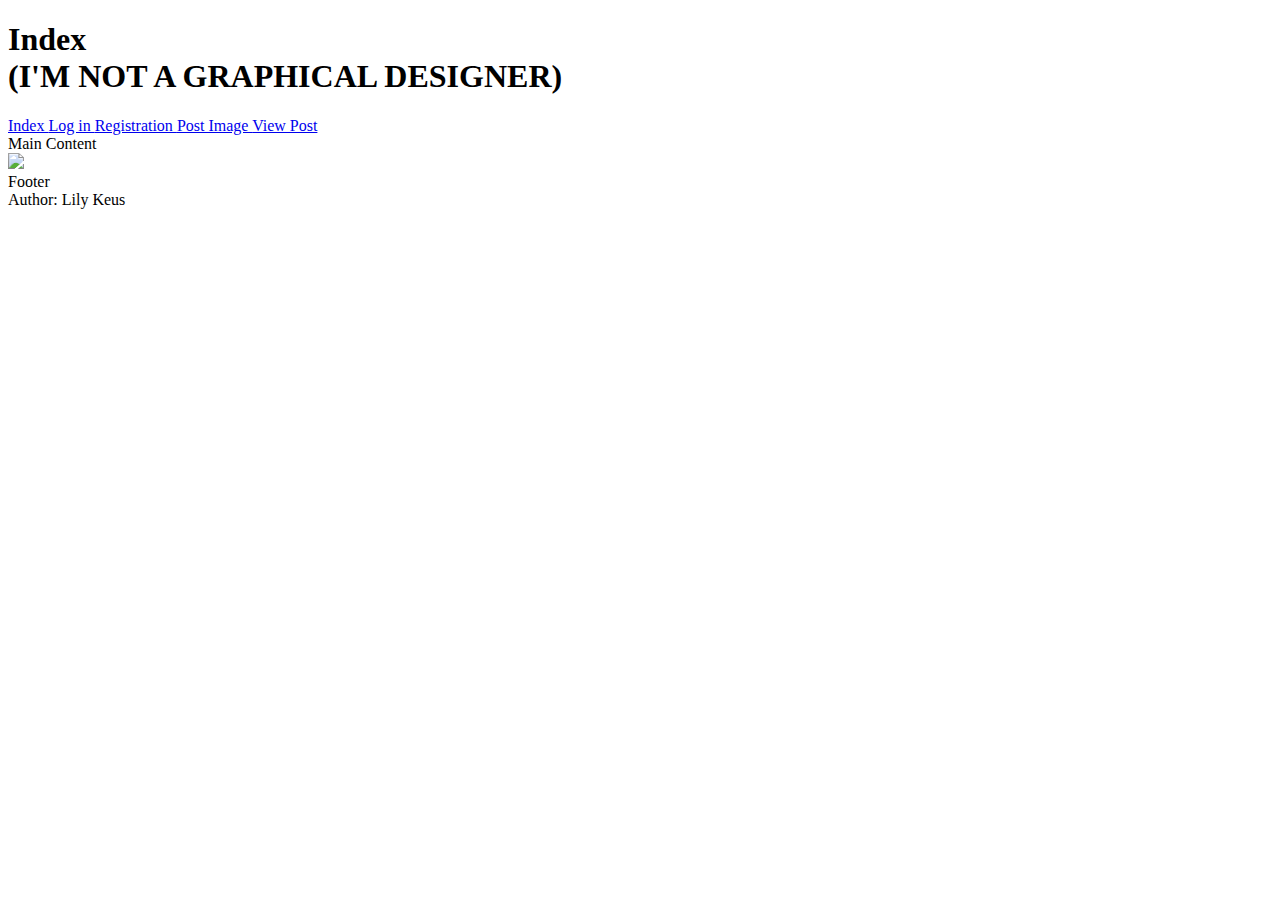
==== application/public/html/Index.html @ e4ae289f "Main Bunch Of It" ====
<!DOCTYPE html>
<html lang="en">
<head>
    <link rel="stylesheet" href="C:\Users\User\Documents\GitHub\csc317-code-ClamyHatz\application\public\css\style.css">
    <meta charset="utf=8">
    <title>Lily Keus's Assignment 3</title>
</head>
<body>
    <div class="header">
        <h1>
            Index
            <div class="blurb">
                (I'M NOT A GRAPHICAL DESIGNER)
            </div>
        </h1>
    </div>
    <div class="nav">
        <a href="index.html">Index  </a>
        <a href="login.html">Log in  </a>
        <a href="postimage.html">Registration  </a>
        <a href="registration.html">Post Image  </a>
        <a href="viewpost.html">View Post  </a>
    </div>
    <div class="article">
        <main>
            Main Content
            <br>
            <img src="https://fakeimg.pl/300/">
        </main>
    </div> 
    <div class="footer">
        Footer<br>Author: Lily Keus
    </div>
</body>
</html>
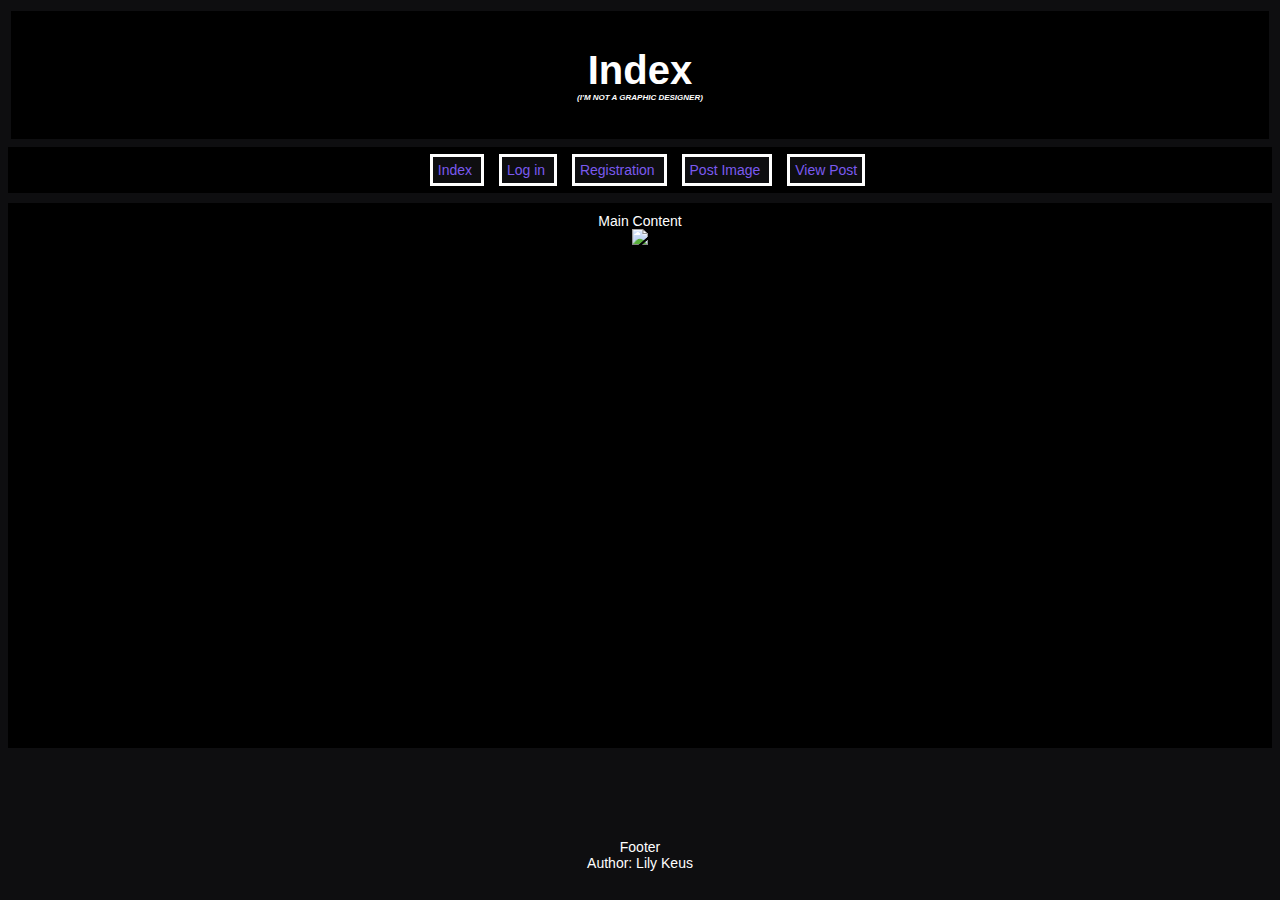
==== commit 5008cc94: "Edit #2" ====
--- a/application/public/html/Index.html
+++ b/application/public/html/Index.html
@@ -1,7 +1,7 @@
 <!DOCTYPE html>
 <html lang="en">
 <head>
-    <link rel="stylesheet" href="C:\Users\User\Documents\GitHub\csc317-code-ClamyHatz\application\public\css\style.css">
+    <link rel="stylesheet" href="..\css\style.css" type="text/css">
     <meta charset="utf=8">
     <title>Lily Keus's Assignment 3</title>
 </head>
@@ -10,15 +10,15 @@
         <h1>
             Index
             <div class="blurb">
-                (I'M NOT A GRAPHICAL DESIGNER)
+                (I'M NOT A GRAPHIC DESIGNER)
             </div>
         </h1>
     </div>
     <div class="nav">
         <a href="index.html">Index  </a>
         <a href="login.html">Log in  </a>
-        <a href="postimage.html">Registration  </a>
-        <a href="registration.html">Post Image  </a>
+        <a href="registration.html">Registration  </a>
+        <a href="postimage.html">Post Image  </a>
         <a href="viewpost.html">View Post  </a>
     </div>
     <div class="article">
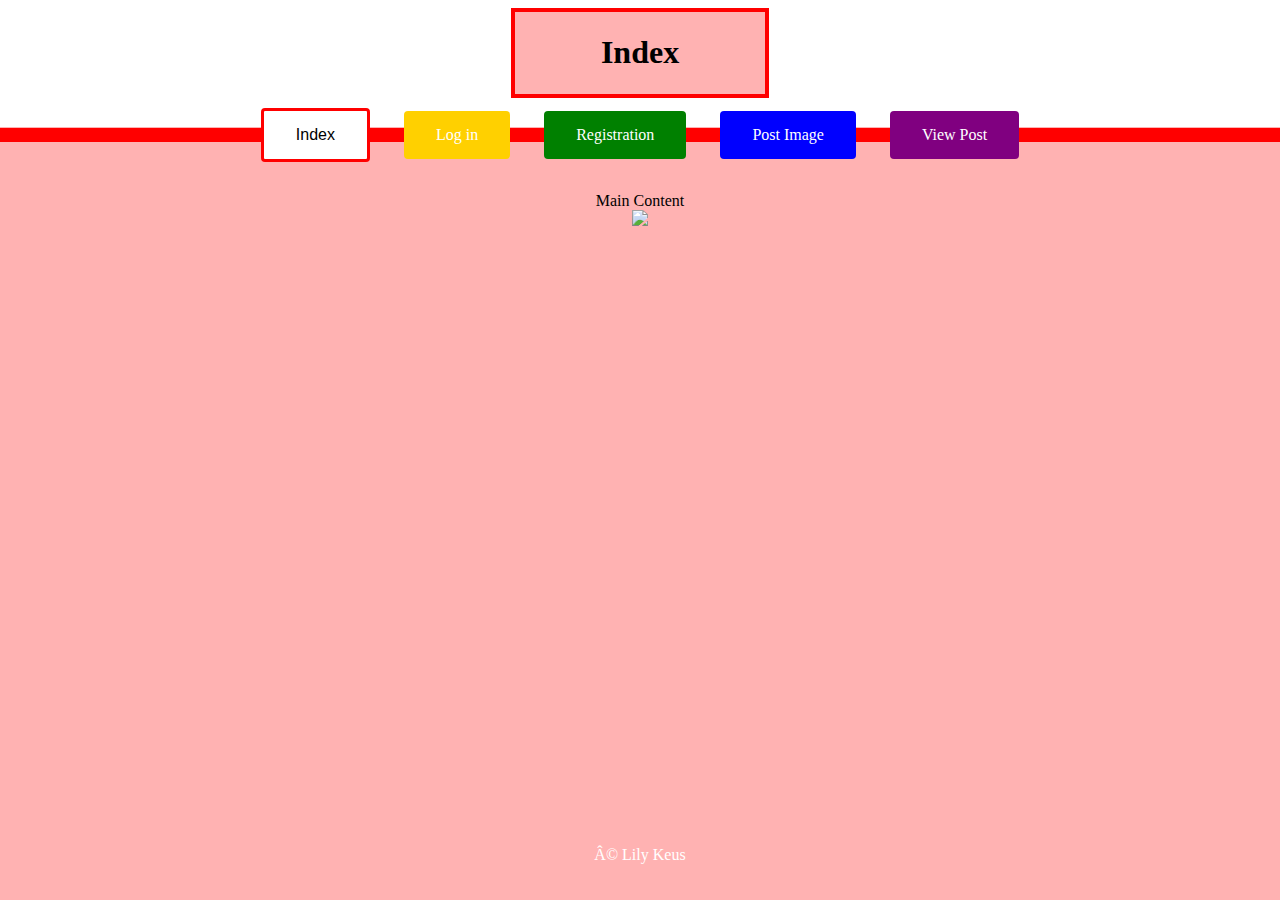
==== commit 8994661f: "changed all my designs" ====
--- a/application/public/html/Index.html
+++ b/application/public/html/Index.html
@@ -5,21 +5,18 @@
     <meta charset="utf=8">
     <title>Lily Keus's Assignment 3</title>
 </head>
-<body>
-    <div class="header">
+<body class="indexpage">
+    <div class="headerindex">
         <h1>
             Index
-            <div class="blurb">
-                (I'M NOT A GRAPHIC DESIGNER)
-            </div>
         </h1>
     </div>
     <div class="nav">
-        <a href="index.html">Index  </a>
-        <a href="login.html">Log in  </a>
-        <a href="registration.html">Registration  </a>
-        <a href="postimage.html">Post Image  </a>
-        <a href="viewpost.html">View Post  </a>
+        <button class="indexnavmain">Index</button>
+        <a href="login.html" class="loginnav">Log in  </a>
+        <a href="registration.html" class="regnav">Registration  </a>
+        <a href="postimage.html" class="postnav">Post Image  </a>
+        <a href="viewpost.html" class="viewnav">View Post  </a>
     </div>
     <div class="article">
         <main>
@@ -29,7 +26,7 @@
         </main>
     </div> 
     <div class="footer">
-        Footer<br>Author: Lily Keus
+        © Lily Keus
     </div>
 </body>
 </html>
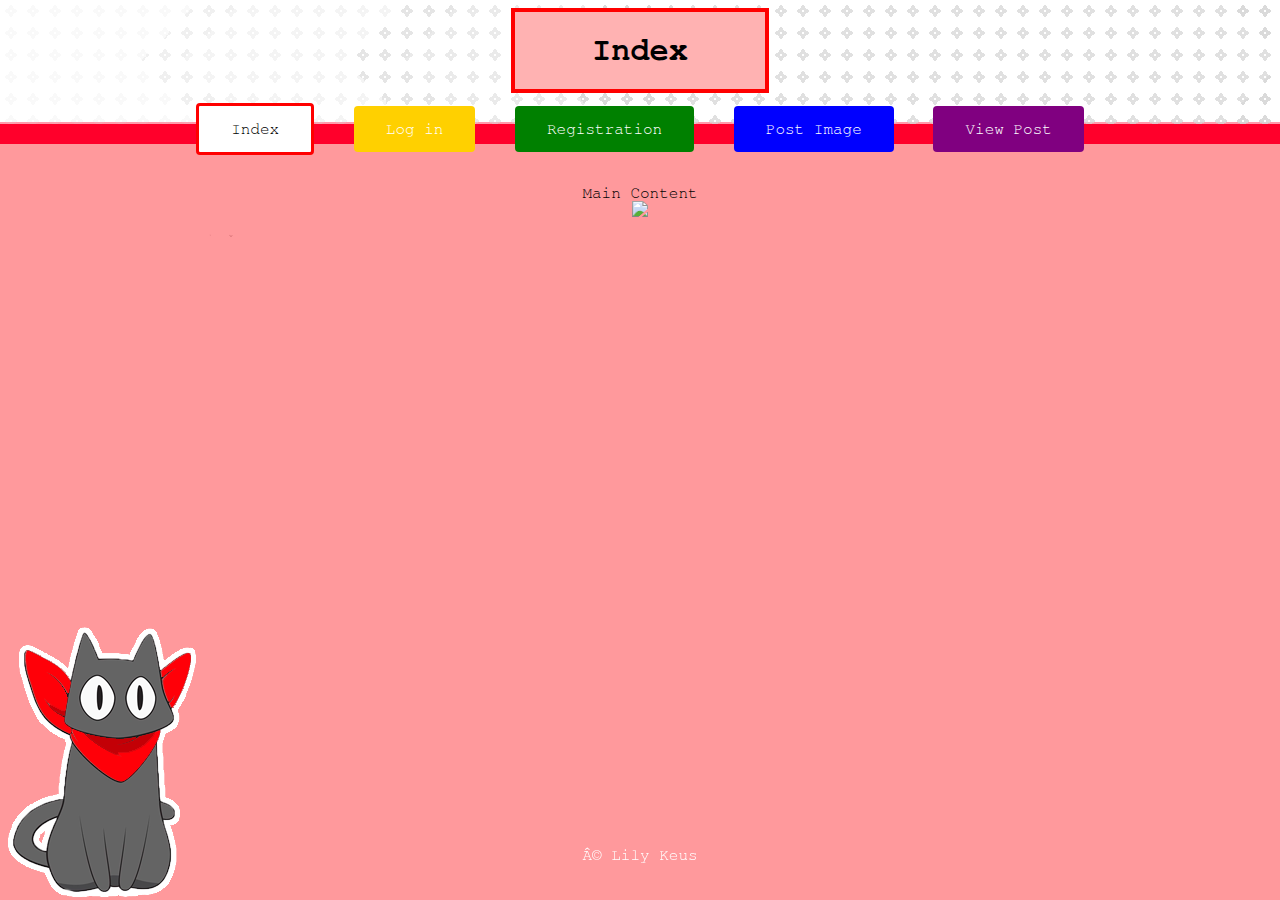
==== commit bef34580: "css fix" ====
--- a/application/public/html/Index.html
+++ b/application/public/html/Index.html
@@ -25,6 +25,9 @@
             <img src="https://fakeimg.pl/300/">
         </main>
     </div> 
+    <div class="cat">
+        <img src="..\css\sakamotored.png">
+    </div>
     <div class="footer">
         © Lily Keus
     </div>
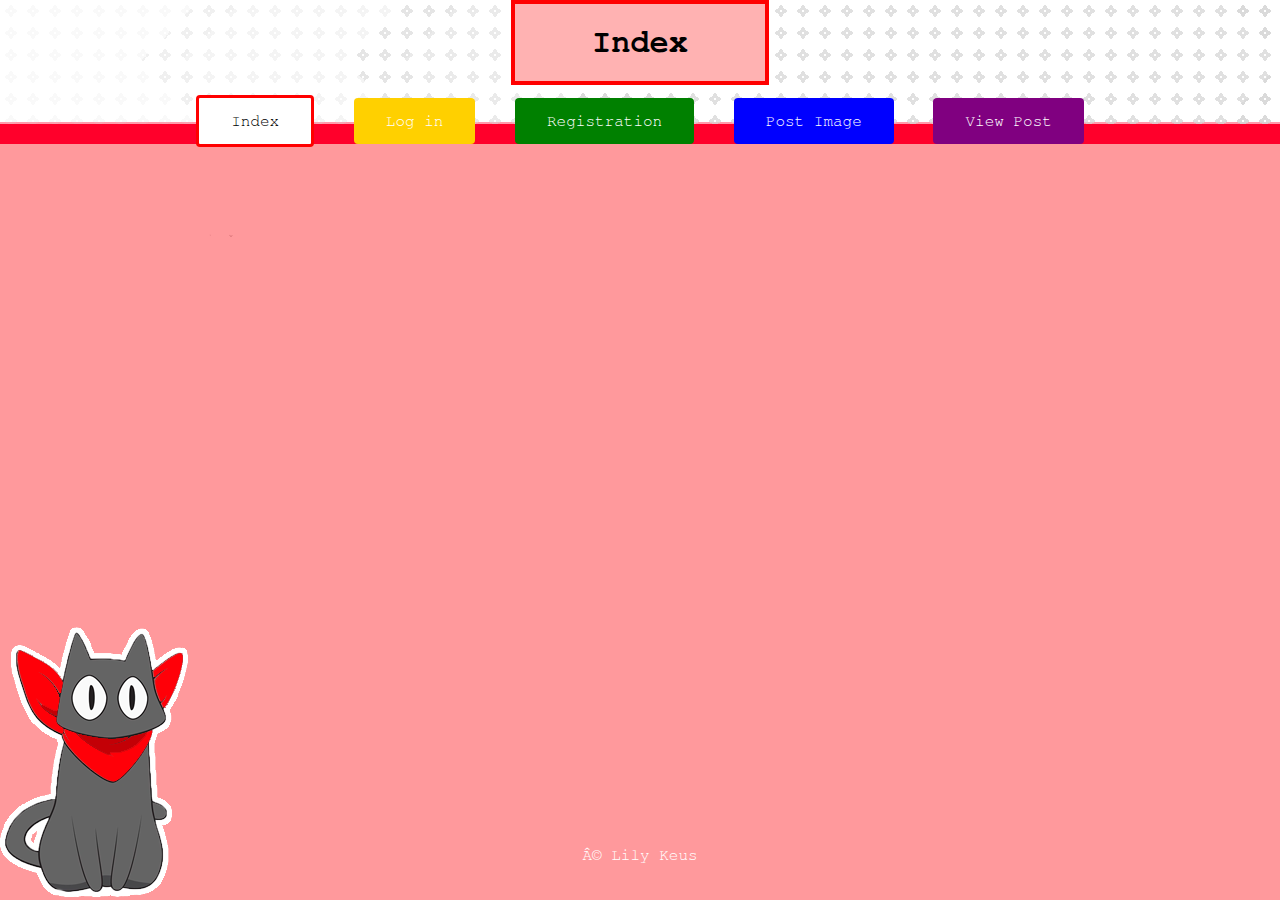
==== commit 49ed2161: "Mostly did part 2 of the assignment" ====
--- a/application/public/html/Index.html
+++ b/application/public/html/Index.html
@@ -18,12 +18,7 @@
         <a href="postimage.html" class="postnav">Post Image  </a>
         <a href="viewpost.html" class="viewnav">View Post  </a>
     </div>
-    <div class="article">
-        <main>
-            Main Content
-            <br>
-            <img src="https://fakeimg.pl/300/">
-        </main>
+    <div id="product-list" class="product-list">
     </div> 
     <div class="cat">
         <img src="..\css\sakamotored.png">
@@ -32,4 +27,5 @@
         © Lily Keus
     </div>
 </body>
+<script defer type="text/javascript" src="../js/Index.js"></script> 
 </html>
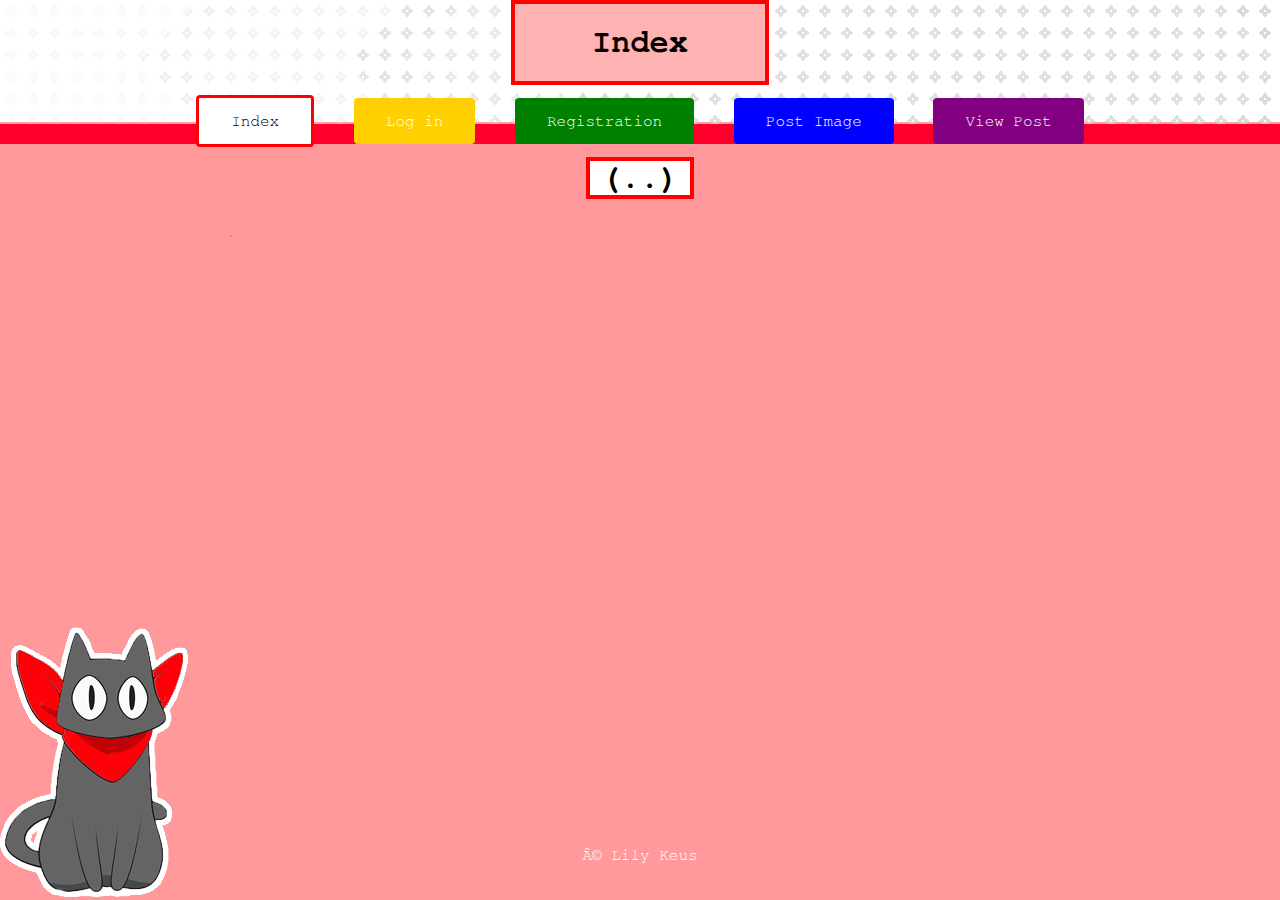
==== commit d88011c6: "counter complete" ====
--- a/application/public/html/Index.html
+++ b/application/public/html/Index.html
@@ -18,6 +18,7 @@
         <a href="postimage.html" class="postnav">Post Image  </a>
         <a href="viewpost.html" class="viewnav">View Post  </a>
     </div>
+    <h1 class="photo-count" id="photo-count">(..)</h1>
     <div id="product-list" class="product-list">
     </div> 
     <div class="cat">
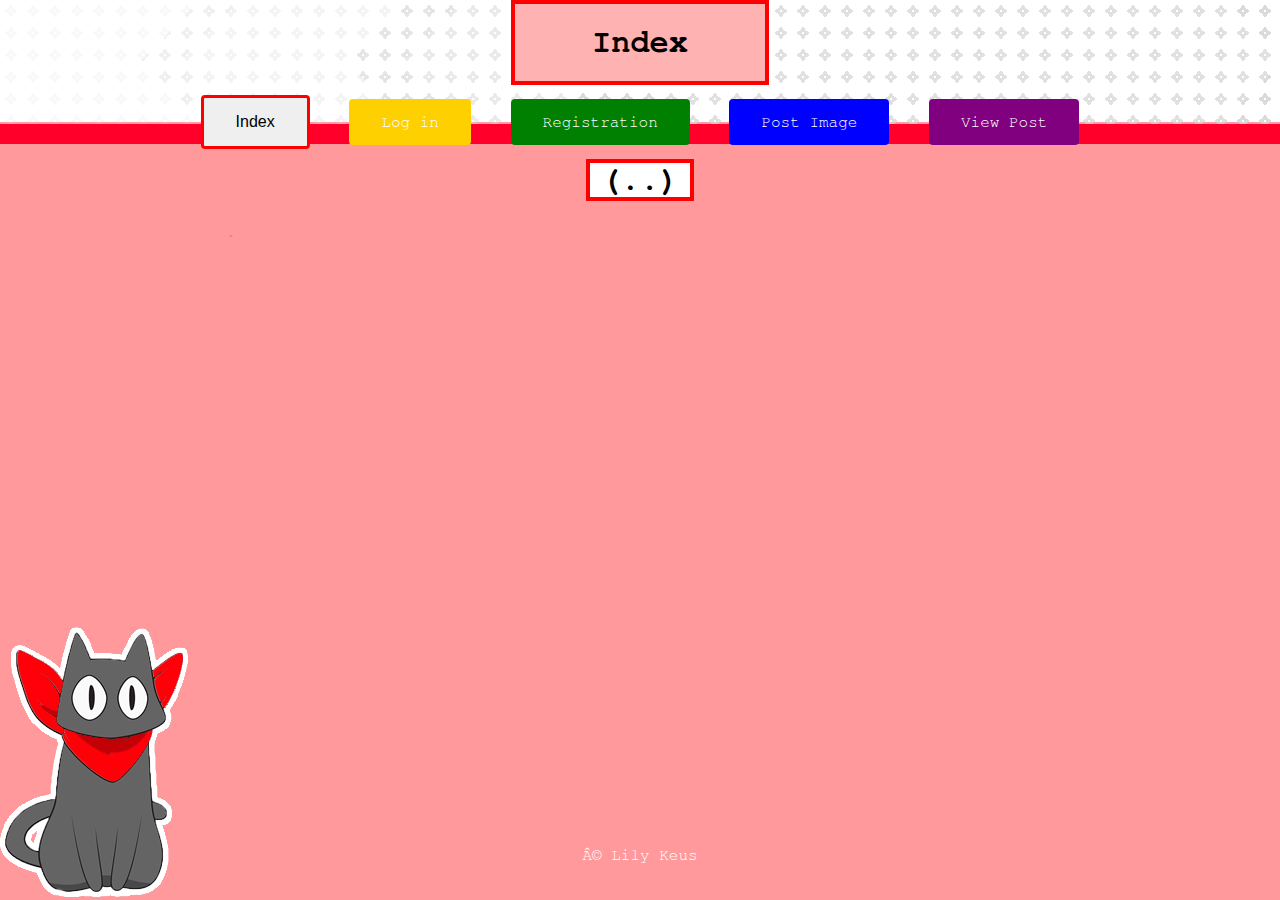
==== commit 5ae4c17d: "Basic editing" ====
--- a/application/public/html/Index.html
+++ b/application/public/html/Index.html
@@ -6,13 +6,13 @@
     <title>Lily Keus's Assignment 3</title>
 </head>
 <body class="indexpage">
-    <div class="headerindex">
+    <div class="header headerindex">
         <h1>
             Index
         </h1>
     </div>
     <div class="nav">
-        <button class="indexnavmain">Index</button>
+        <button class="indexnavmain" class="mainnavs">Index</button>
         <a href="login.html" class="loginnav">Log in  </a>
         <a href="registration.html" class="regnav">Registration  </a>
         <a href="postimage.html" class="postnav">Post Image  </a>
